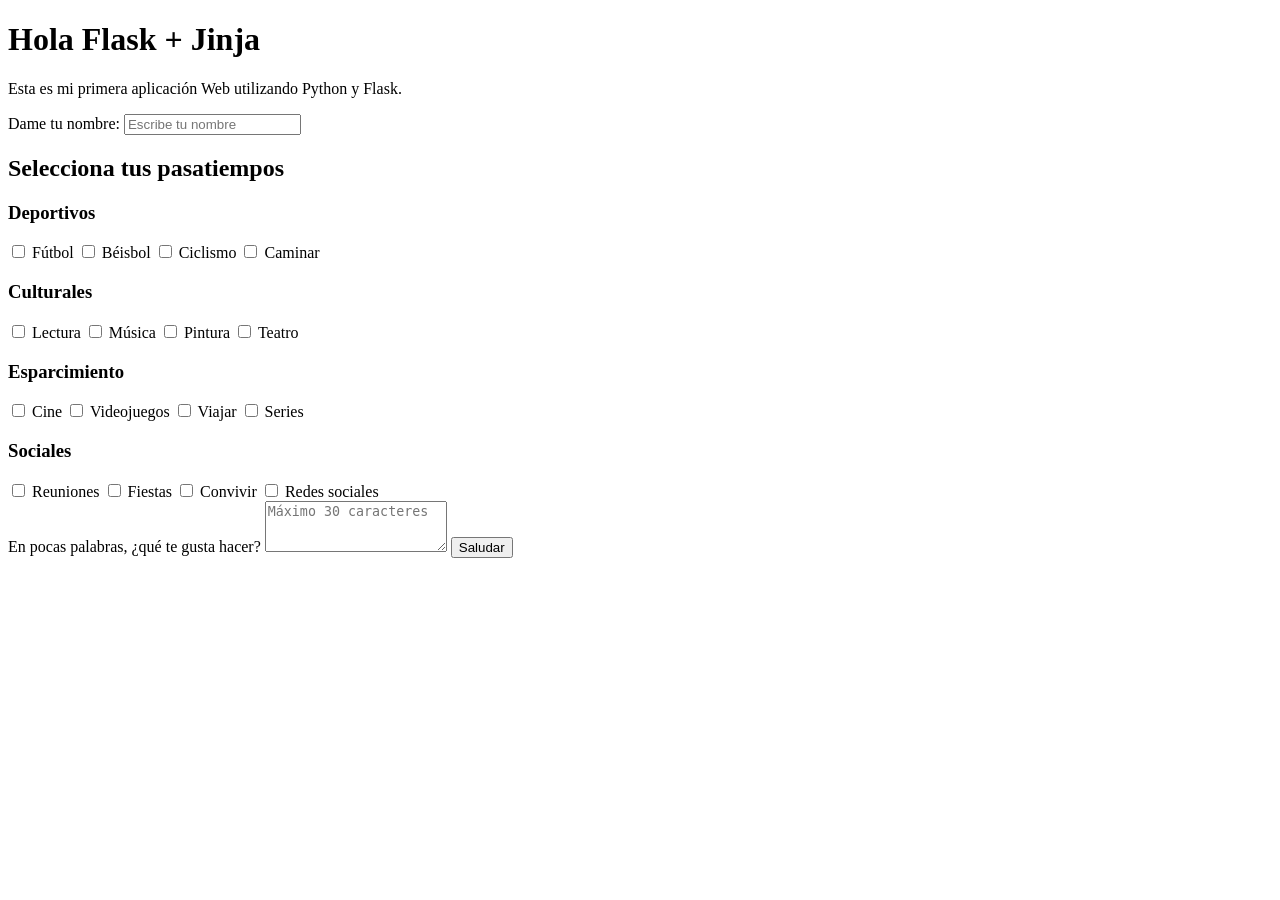
==== index.html @ e3ac9dd7 "index.html" ====
<!DOCTYPE html>
<html lang="es">
<head>
    <meta charset="UTF-8">
    <meta name="viewport" content="width=device-width, initial-scale=1.0">
    <title>Hola Flask</title>
    <link rel="stylesheet" href="{{ url_for('static', filename='css/estilos.css') }}">
</head>
<body>
    <div class="contenedor">
        <h1>Hola Flask + Jinja</h1>
        <p>Esta es mi primera aplicación Web utilizando Python y Flask.</p>
        
        <form action="/saludar" method="POST">
            <label for="nombre">Dame tu nombre:</label>
            <input type="text" id="nombre" name="nombre" placeholder="Escribe tu nombre" required>
            
            <h2>Selecciona tus pasatiempos</h2>
            <div class="pasatiempos">
                <!-- DEPORTIVOS -->
                <div class="categoria">
                    <h3>Deportivos</h3>
                    <label><input type="checkbox" name="pasatiempos" value="Fútbol"> Fútbol</label>
                    <label><input type="checkbox" name="pasatiempos" value="Béisbol"> Béisbol</label>
                    <label><input type="checkbox" name="pasatiempos" value="Ciclismo"> Ciclismo</label>
                    <label><input type="checkbox" name="pasatiempos" value="Caminar"> Caminar</label>
                </div>
                
                <!-- CULTURALES -->
                <div class="categoria">
                    <h3>Culturales</h3>
                    <label><input type="checkbox" name="pasatiempos" value="Lectura"> Lectura</label>
                    <label><input type="checkbox" name="pasatiempos" value="Música"> Música</label>
                    <label><input type="checkbox" name="pasatiempos" value="Pintura"> Pintura</label>
                    <label><input type="checkbox" name="pasatiempos" value="Teatro"> Teatro</label>
                </div>
                
                <!-- ESPARCIMIENTO -->
                <div class="categoria">
                    <h3>Esparcimiento</h3>
                    <label><input type="checkbox" name="pasatiempos" value="Cine"> Cine</label>
                    <label><input type="checkbox" name="pasatiempos" value="Videojuegos"> Videojuegos</label>
                    <label><input type="checkbox" name="pasatiempos" value="Viajar"> Viajar</label>
                    <label><input type="checkbox" name="pasatiempos" value="Series"> Series</label>
                </div>
                
                <!-- SOCIALES -->
                <div class="categoria">
                    <h3>Sociales</h3>
                    <label><input type="checkbox" name="pasatiempos" value="Reuniones"> Reuniones</label>
                    <label><input type="checkbox" name="pasatiempos" value="Fiestas"> Fiestas</label>
                    <label><input type="checkbox" name="pasatiempos" value="Convivir"> Convivir</label>
                    <label><input type="checkbox" name="pasatiempos" value="Redes sociales"> Redes sociales</label>
                </div>
            </div>
            
            <label for="me_gusta">En pocas palabras, ¿qué te gusta hacer?</label>
            <textarea id="me_gusta" name="me_gusta" maxlength="30" rows="3" placeholder="Máximo 30 caracteres" required></textarea>
            
            <button type="submit">Saludar</button>
        </form>
    </div>
</body>
</html>
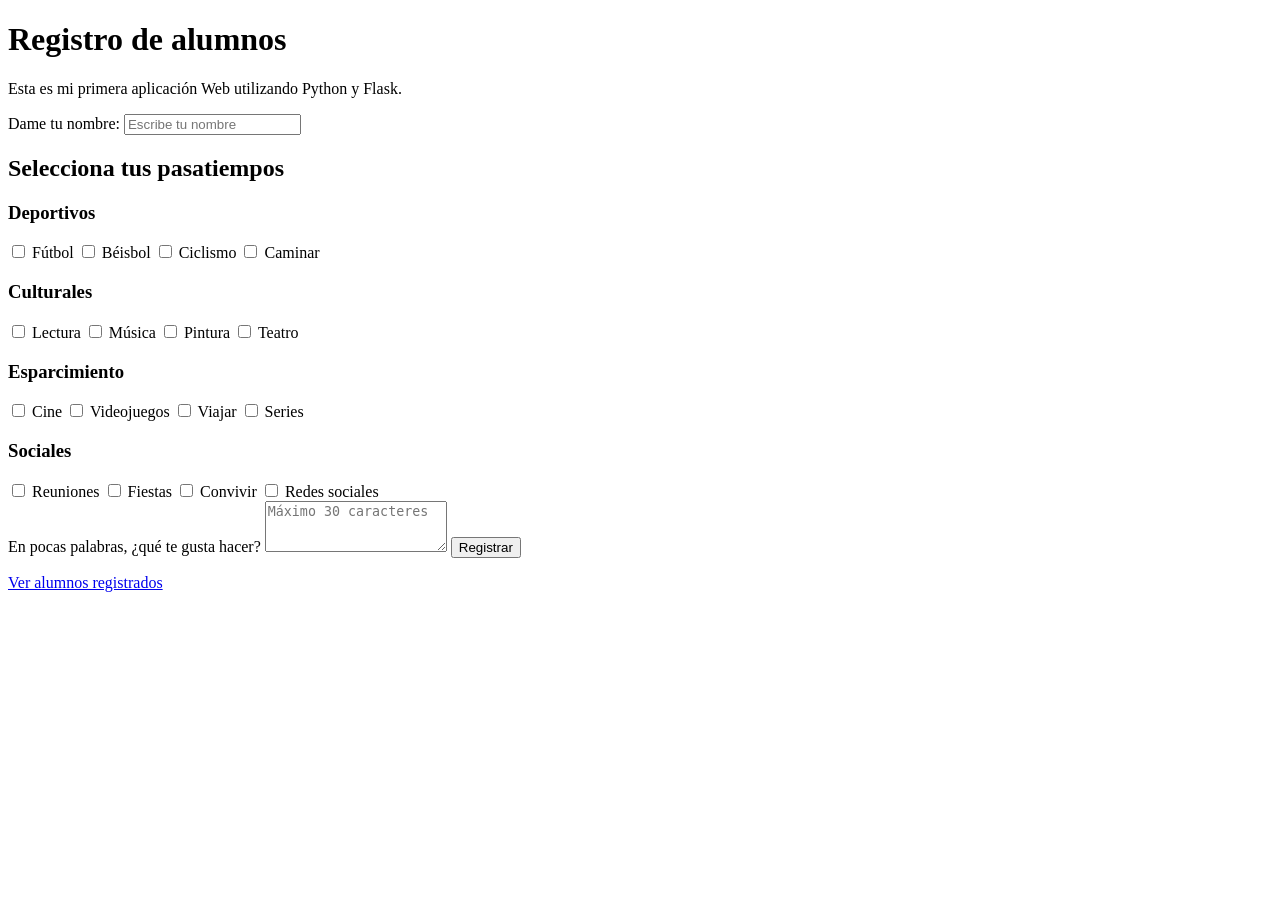
==== commit d87e8e64: "index.html" ====
--- a/index.html
+++ b/index.html
@@ -8,7 +8,7 @@
 </head>
 <body>
     <div class="contenedor">
-        <h1>Hola Flask + Jinja</h1>
+        <h1>Registro de alumnos</h1>
         <p>Esta es mi primera aplicación Web utilizando Python y Flask.</p>
         
         <form action="/saludar" method="POST">
@@ -57,8 +57,12 @@
             <label for="me_gusta">En pocas palabras, ¿qué te gusta hacer?</label>
             <textarea id="me_gusta" name="me_gusta" maxlength="30" rows="3" placeholder="Máximo 30 caracteres" required></textarea>
             
-            <button type="submit">Saludar</button>
+            <button type="submit">Registrar</button>
         </form>
+        
+        <p>
+            <a href="/alumnos">Ver alumnos registrados</a>
+        </p>
     </div>
 </body>
 </html>
